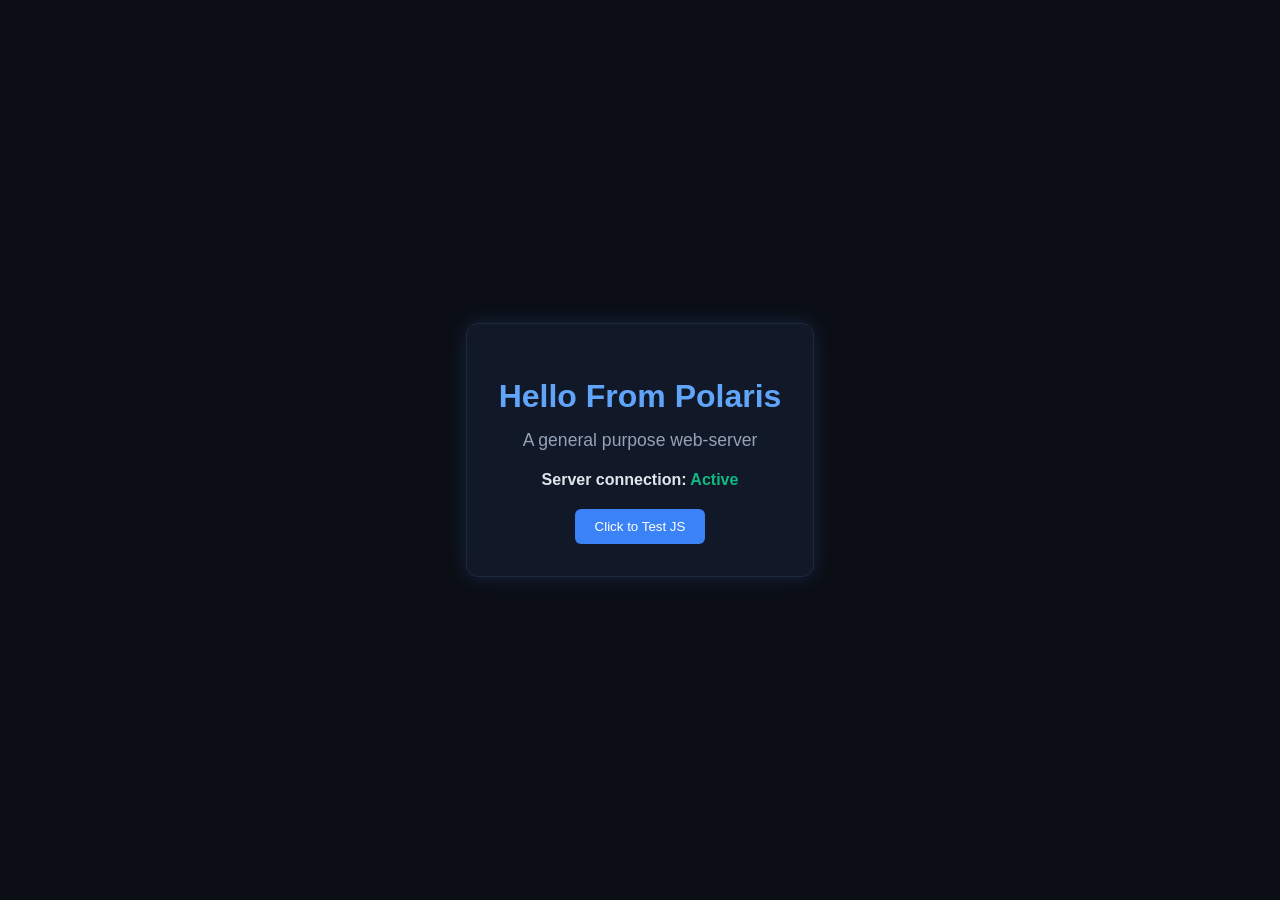
==== examples/static/index.html @ 7ca00e93 "chore: move main.rs and static into examples folder" ====
<!DOCTYPE html>
<html lang="en">
<head>
    <meta charset="UTF-8">
    <title>Polaris</title>
    <link rel="stylesheet" href="style.css">
</head>
<body>
    <div class="container">
        <h1>Hello From Polaris</h1>
        <h2>A general purpose web-server</h2>
        <p id="status">Server connection: <span class="loading">Testing...</span></p>
        <button id="testBtn">Click to Test JS</button>
    </div>

    <script src="script.js"></script>
</body>
</html>
---- examples/static/style.css ----
/* static/style.css */
body {
    background-color: #0b0e14;
    color: #e0e6ed;
    font-family: 'Segoe UI', Tahoma, Geneva, Verdana, sans-serif;
    display: flex;
    justify-content: center;
    align-items: center;
    height: 100vh;
    margin: 0;
}

.container {
    text-align: center;
    padding: 2rem;
    border: 1px solid #1e293b;
    border-radius: 12px;
    background: #111827;
    box-shadow: 0 0 20px rgba(59, 130, 246, 0.2);
}

h1 {
    color: #60a5fa; /* Polaris Blue */
    margin-bottom: 0.5rem;
}

h2 {
    font-weight: 300;
    font-size: 1.1rem;
    color: #94a3b8;
}

#status {
    margin: 20px 0;
    font-weight: bold;
}

.loading { color: #fbbf24; }
.connected { color: #10b981; }

button {
    background-color: #3b82f6;
    color: white;
    border: none;
    padding: 10px 20px;
    border-radius: 6px;
    cursor: pointer;
    transition: background 0.3s ease;
}

button:hover {
    background-color: #2563eb;
}
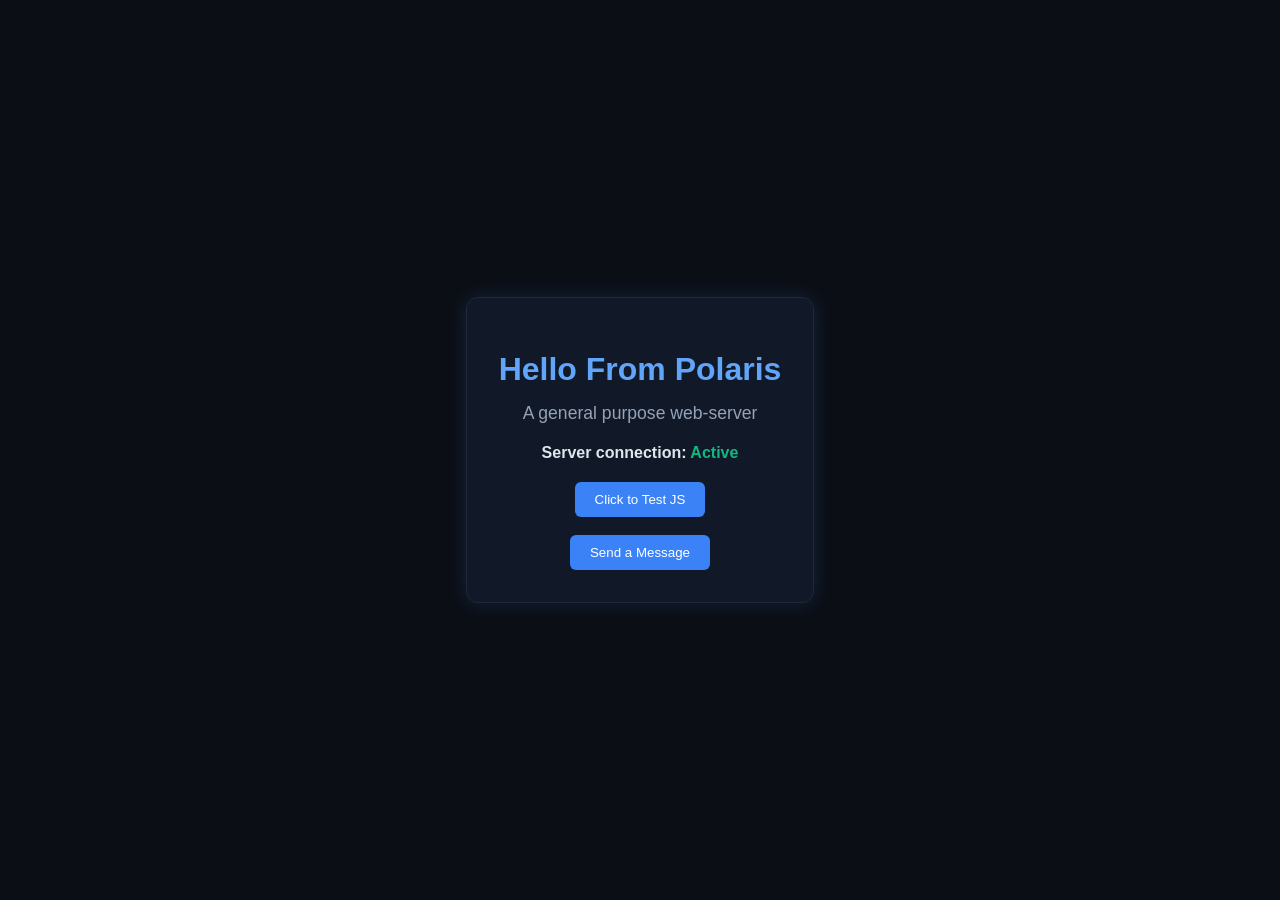
==== commit 0495df2e: "feat: improve support for HTTP There are custom enums for status, content type, and connection. Thes" ====
--- a/examples/static/index.html
+++ b/examples/static/index.html
@@ -11,8 +11,9 @@
         <h2>A general purpose web-server</h2>
         <p id="status">Server connection: <span class="loading">Testing...</span></p>
         <button id="testBtn">Click to Test JS</button>
+        <br><br>
+        <button id="sendBtn">Send a Message</button>
     </div>
-
     <script src="script.js"></script>
 </body>
 </html>
